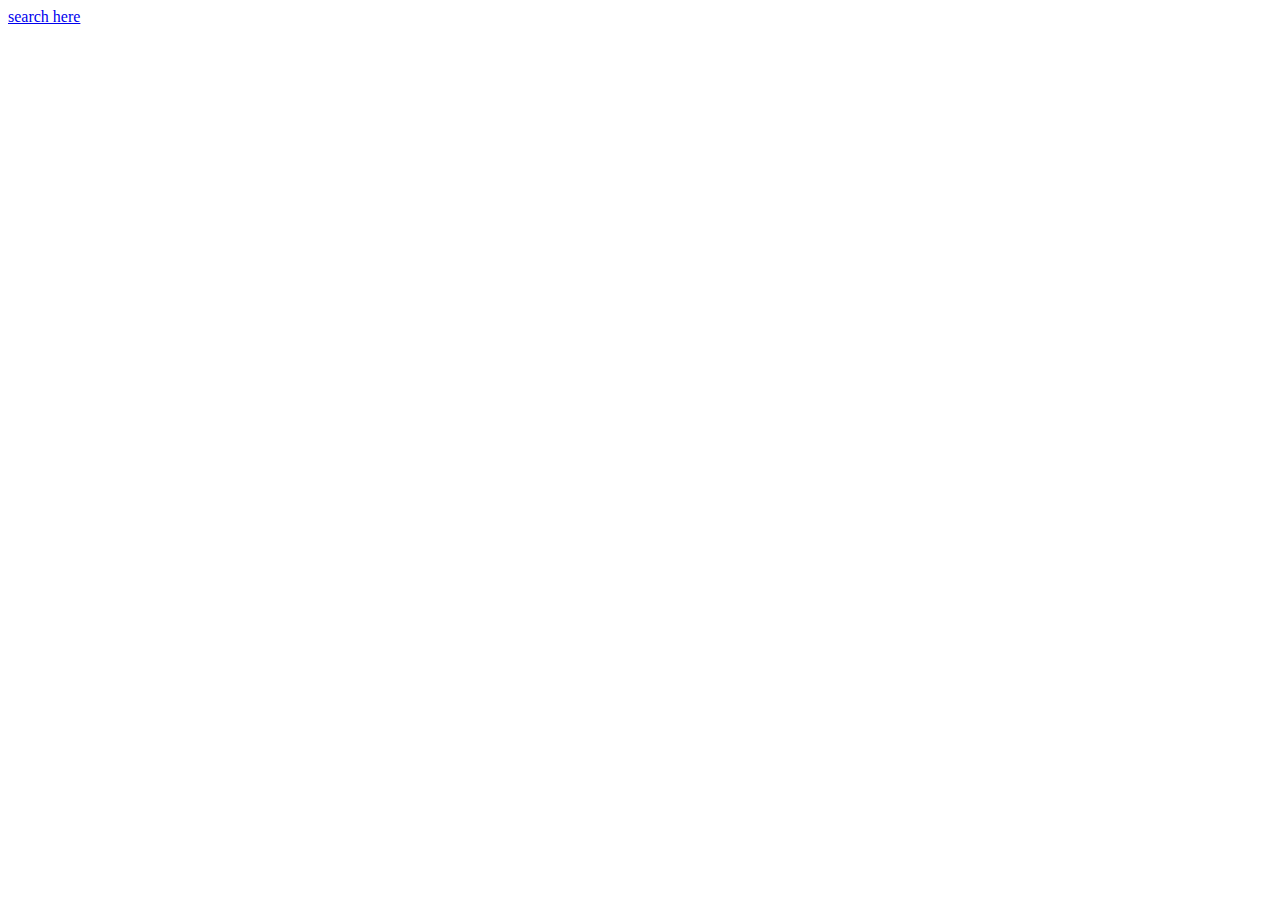
==== success.html @ 3fbc98e1 "first comit" ====
<!DOCTYPE html>
<html lang="en">
<head>
    <meta charset="UTF-8">
    <meta http-equiv="X-UA-Compatible" content="IE=edge">
    <meta name="viewport" content="width=device-width, initial-scale=1.0">
    <title>Success</title>
</head>
<body>
    <a href="http://google.com">search here</a>
</body>
</html>
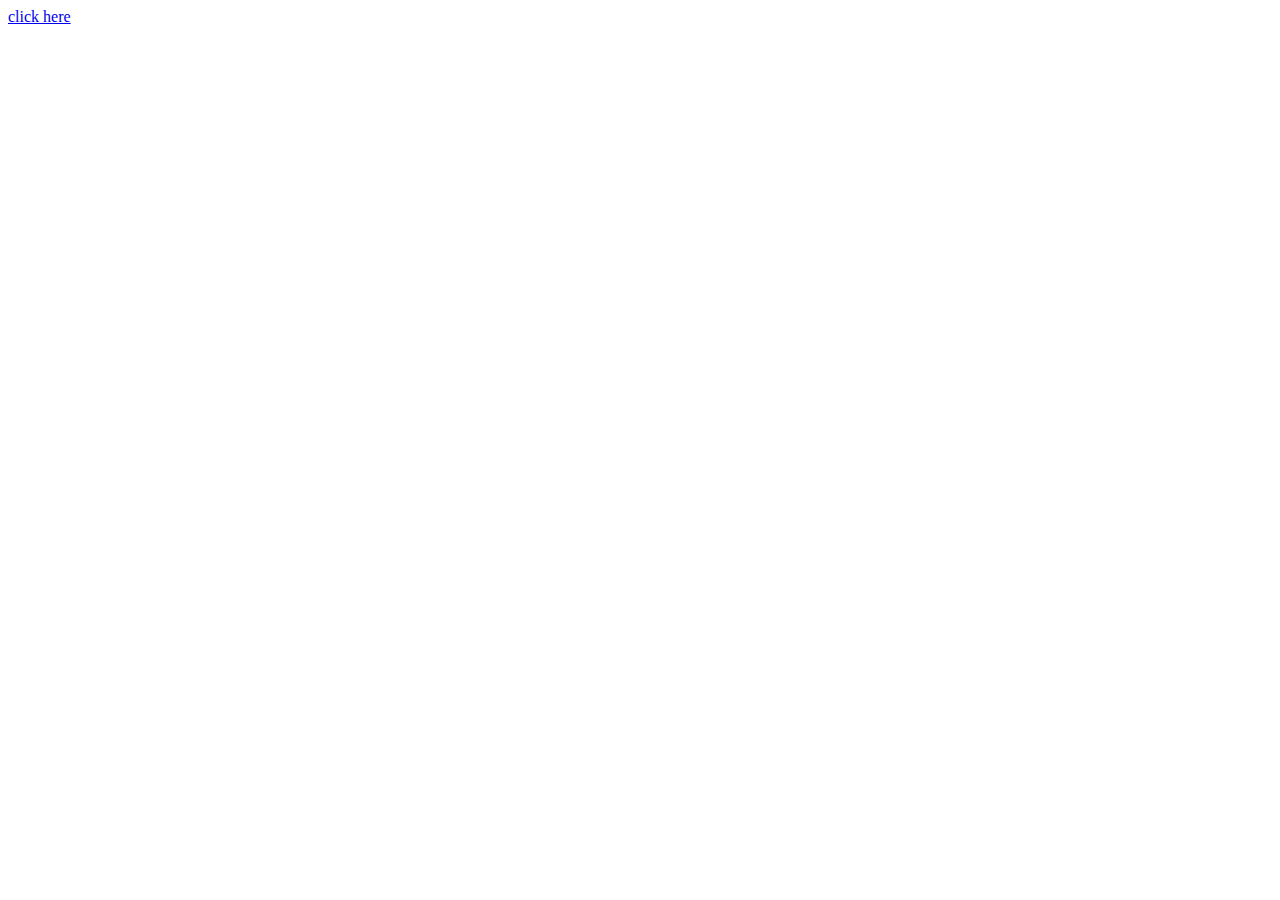
==== commit d767f226: "change in success" ====
--- a/success.html
+++ b/success.html
@@ -7,6 +7,6 @@
     <title>Success</title>
 </head>
 <body>
-    <a href="http://google.com">search here</a>
+    <a href="http://google.com">click here</a>
 </body>
 </html>